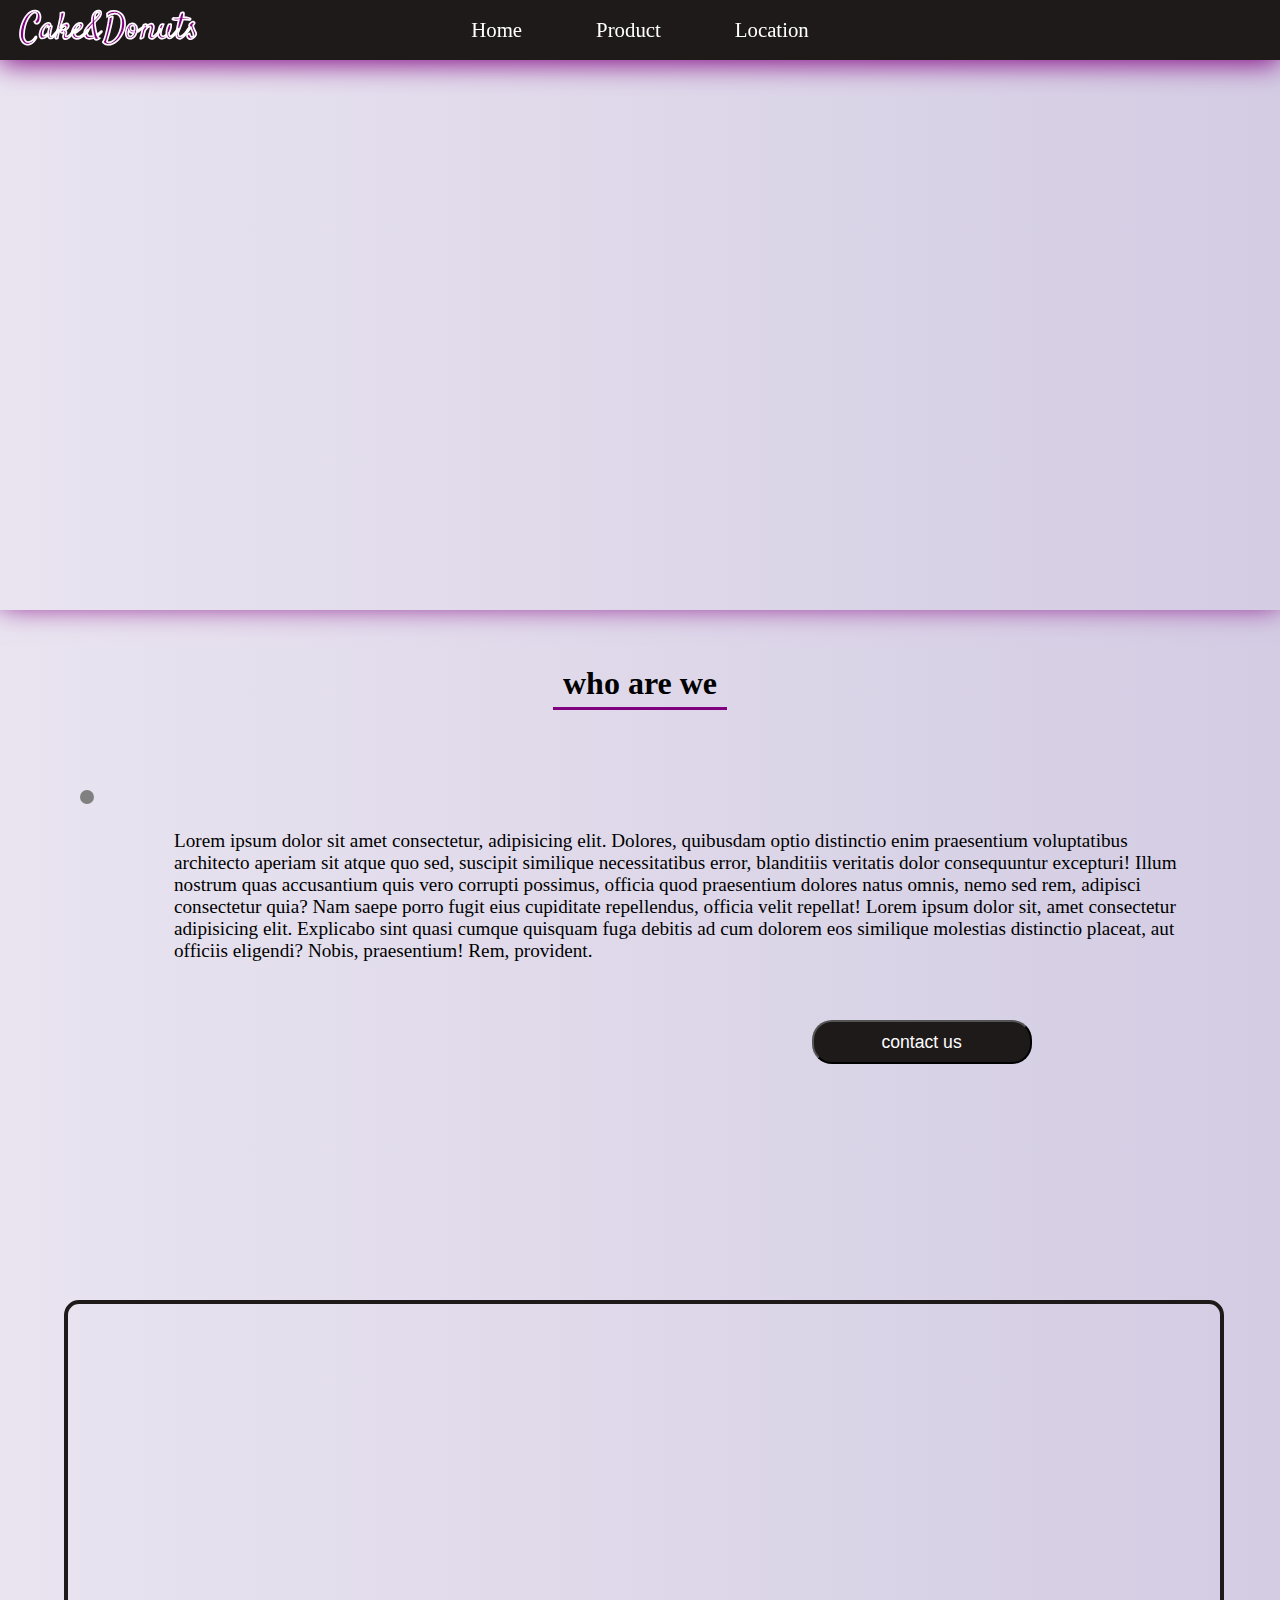
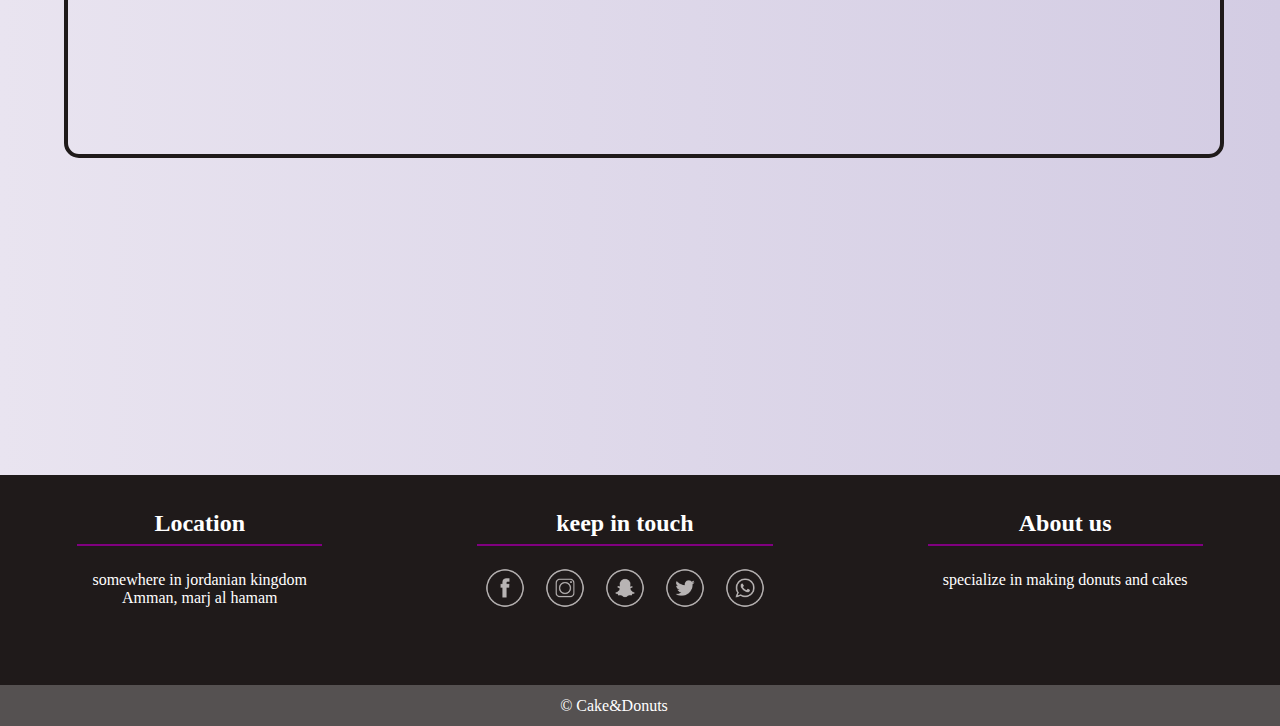
==== location.html @ b2037284 "finish html + css" ====
<!DOCTYPE html>
<html lang="en">
<head>
    <meta charset="UTF-8">
    <meta http-equiv="X-UA-Compatible" content="IE=edge">
    <meta name="viewport" content="width=device-width, initial-scale=1.0">
    <title>Cake&Donuts</title>
    <link rel="stylesheet" href="style.css">
    <link rel="preconnect" href="https://fonts.googleapis.com">
<link rel="preconnect" href="https://fonts.gstatic.com" crossorigin>
<link href="https://fonts.googleapis.com/css2?family=Kalam:wght@700&family=Satisfy&display=swap" rel="stylesheet"> 
</head>
<body>
    <header>
   <nav>
    <h1 id="logo">
    Cake&Donuts


    </h1>

    <div>
    <a href="index.html">Home</a>
    <a href="product.html">Product</a>
    <a href="location.html">Location</a>
    </div>
   </nav>

    </header>

 <main> 
    <div id="locationBackgroundImg">
    </div>
    <h1 id="fContent">who are we</h1>

    <div id="locationFirst">

        <aside>
            <img src="https://lh3.googleusercontent.com/proxy/pcli37nvHBrppBdaKyY9aKwjGUwOOoszSedi0jfWt2TdKxaYL8MDSmTLWecccgfds0zoxG9R4Ez41WT34ACUQq4bhjvYOrU" alt="">
        </aside>
    <article>
        <p>Lorem ipsum dolor sit amet consectetur, adipisicing elit. Dolores, quibusdam optio distinctio enim
            praesentium voluptatibus architecto aperiam sit atque quo sed, suscipit similique necessitatibus
            error, blanditiis veritatis dolor consequuntur excepturi!
            Illum nostrum quas accusantium quis vero corrupti possimus, officia quod praesentium dolores natus
            omnis, nemo sed rem, adipisci consectetur quia? Nam saepe porro fugit eius cupiditate repellendus,
            officia velit repellat! Lorem ipsum dolor sit, amet consectetur adipisicing elit. Explicabo sint
            quasi cumque quisquam fuga debitis ad cum dolorem eos similique molestias distinctio placeat, aut
            officiis eligendi? Nobis, praesentium! Rem, provident.</p>
        <br>
        <button id="button">contact us</button>
    </article>
    
    </div>
    <div id="location">
        <iframe src="https://www.google.com/maps/embed?pb=!1m18!1m12!1m3!1d433870.8268005289!2d35.66743926786468!3d31.835453331226823!2m3!1f0!2f0!3f0!3m2!1i1024!2i768!4f13.1!3m3!1m2!1s0x151b5fb85d7981af%3A0x631c30c0f8dc65e8!2sAmman!5e0!3m2!1sen!2sjo!4v1636865207741!5m2!1sen!2sjo" width="100%" height="450" style="border:4px solid rgb(31,26,26); border-radius: 15px;" allowfullscreen="" loading="lazy"></iframe>
</div>
</main>


    <footer id="locationFooter">
     
        <div>
    <div>
     <h2>
     Location 
     </h2>
     <p>somewhere in jordanian kingdom<br>
      Amman, marj al hamam</p>
    </div>
    <div>
<h2>keep in touch </h2> 

<a href="http://"><img src="icons/facebook.png" alt=""></a>
<a href="http://"><img src="icons/insta.png" alt=""></a>
<a href="http://"><img src="icons/snapchat.png" alt=""></a>
<a href="http://"><img src="icons/twitter1.png" alt=""></a>
<a href="http://"><img src="icons/whatsApp.png" alt=""></a>

</div>
    <div>
 <h2>About us</h2>
 <p>specialize in making donuts and cakes </p>
    </div>
   </div>

   <article>
    <div>&copy; Cake&Donuts</div>
</article>
    </footer>
    
</body>
</html>
---- style.css ----
* {
    margin: 0px;
    scroll-behavior: smooth;
  }
  
  body {
    background: #d3cce3; /* fallback for old browsers */
    background: -webkit-linear-gradient(
      to right,
      #e9e4f0,
      #d3cce3
    ); /* Chrome 10-25, Safari 5.1-6 */
    background: linear-gradient(
      to right,
      #e9e4f0,
      #d3cce3
    ); /* W3C, IE 10+/ Edge, Firefox 16+, Chrome 26+, Opera 12+, Safari 7+ */
  }
  
  nav {
    background-color: rgb(31, 26, 26);
    width: 100%;
    height: 60px;
    margin-bottom: 30px;
    position: fixed;
    overflow: hidden;
    top: 0;
    z-index: 1;
    box-shadow: 0px 3px 1.7em purple;
  }
  
  nav div {
    text-align: center;
    width: 100%;
  }
  nav div a {
    text-decoration: none;
    line-height: 60px;
    color: white;
    font-size: 1.3rem;
    padding: 9px 25px;
    margin-right: 20px;
  }
  
  #logo {
    float: left;
    line-height: 60px;
    width: 0%;
    font-family: "Kalam", cursive;
    font-family: "Satisfy", cursive;
    font-size: 2.3rem;
    padding-left: 20px;
    color: purple;
    -webkit-text-stroke: 0.5px white;
  }
  nav div a:hover {
    font-size: 1.5rem;
    border-bottom: 3px solid white;
    color: purple;
  }
  
  footer {
    margin-top: 950px;
    background-color: rgb(31, 26, 26);
    width: 100%;
    height: 250px;
  
    position: absolute;
    top: 210%;
    bottom: 0px;
  }
  footer div div:nth-of-type(2) a img {
    width: 40px;
    height: 40px;
    padding: 12px 8px;
  }
  
  footer div div:nth-of-type(2) a {
    display: inline-block;
  }
  
  footer div {
    text-align: center;
    display: flex;
    justify-content: space-around;
  }
  
  footer div div {
    display: block;
  }
  footer div div h2 {
    color: white;
    border-bottom: 2px purple solid;
    padding-top: 25px;
    padding-bottom: 7px;
    margin-top: 10px;
  }
  
  footer div div p {
    margin-top: 10px;
    color: white;
    padding: 15px;
  }
  
  footer div div img {
    margin-top: 10px;
    color: white;
    padding: 15px;
  }
  
  footer div div:nth-of-type(2) a img:hover {
    width: 50px;
    height: 50px;
    border-bottom: 3px white solid;
  }
  
  footer article {
    position: absolute;
    top: 210px;
    width: 100%;
    height: 25px;
    background-color: rgb(85, 81, 81);
    /* display:flex;
             justify-content: space-around; */
    color: white;
    line-height: 25px;
    padding: 8px 0px;
  }
  
  footer article div {
    margin-right: 52px;
  }
  
  #productFooter{
      margin-top: 950px;
      background-color: rgb(31, 26, 26);
      width: 100%;
      height: 250px;
    
      position: absolute;
      top: 250%;
      bottom: 0px;
  }
  .mainDiv .secondDiv .slide img {
    width: 100%;
    height: 550px;
    object-fit: cover;
  }
  .mainDiv {
    width: 100%;
    height: 550px;
    overflow: hidden;
    position: absolute;
    bottom: 129px;
    box-shadow: 0px -5px 1.7em purple;
  }
  .navigation {
    position: absolute;
    bottom: 35px;
    left: 50%;
    transform: translateX(-50%);
    display: flex;
  }
  .bar {
    width: 20px;
    height: 20px;
    border: 1.8px solid black;
    border-radius: 50%;
    margin: 6px;
    cursor: pointer;
    transition: 0.4s;
  }
  .bar:hover {
    background-color: rgb(85, 81, 81);
  }
  input[name="r"] {
    position: absolute;
    visibility: hidden;
  }
  .secondDiv {
    width: 500%;
    height: 100%;
    display: flex;
  }
  .slide {
    width: 20%;
    transition: 0.6s;
  }
  .slide img {
    width: 100%;
    height: 100%;
  }
  #r1:checked ~ .s1 {
    margin-left: 0;
  }
  #r2:checked ~ .s1 {
    margin-left: -20%;
  }
  #r3:checked ~ .s1 {
    margin-left: -40%;
  }
  #r4:checked ~ .s1 {
    margin-left: -60%;
  }
  #r5:checked ~ .s1 {
    margin-left: -80%;
  }
  
  #fContent {
    position: absolute;
    top: 650px;
    left: 50%;
    transform: translatex(-50%);
    color: black;
    border-bottom: 3px solid purple;
    padding: 5px 10px;
    margin: 10px 0px;
  }
  
  .homeCard {
    /* background-color: red; */
    width: 100%;
    height: 540px;
    position: relative;
    top: 700px;
    display: flex;
    justify-content: space-around;
  }
  
  .cards img {
    width: 320px;
    height: 250px;
    /* padding: 10px; */
    padding-bottom: 10px;
  }
  
  .cards {
    text-align: center;
    width: 320px;
    height: 480px;
    margin-top: 80px;
    margin-bottom: 30px;
    background-color: white;
    overflow: hidden;
    box-shadow: 0px 5px 1.7em grey;
  }
  
  .cards div:nth-of-type(1) {
    overflow: hidden;
    height: 260px;
  }
  
  .cards div img:hover {
    height: 270px;
    width: 350px;
    margin-left: -10px;
    opacity: 0.8;
  }
  
  .cards div:nth-of-type(2) {
    padding: 10px;
  }
  
  aside img {
    width: 600px;
    border: 7px solid grey;
    border-radius: 12px;
  }
  
  aside img:hover {
    opacity: 0.9;
  }
  
  #last {
    position: relative;
    top: 880px;
    display: flex;
    padding: 0px 0px;
  }
  article p {
    padding: 40px 80px 40px 0px;
    font-size: larger;
  }
  
  aside {
    padding: 0px 80px;
  }
  
  #button {
    background-color: rgb(31, 26, 26);
    color: white;
    text-align: center;
    width: 220px;
    height: 44px;
    border-radius: 20px;
    position: absolute;
    left: 72%;
    transform: translateX(-50%);
    cursor: pointer;
    font-size: 1.1rem;
  }
  #button:hover {
    /* background-color:rgb(85, 81, 81); */
    font-size: 1.2rem;
    box-shadow: 0px 5px 1.7em purple;
  }
  /*product page*/
  
  #backgroundImg {
    background-image: url(img/purple1.jpg);
    width: 100%;
    height: 550px;
    position: absolute;
    top: 60px;
    background-size: cover;
    box-shadow: 0px -5px 1.7em purple;
  }
  #locationBackgroundImg{
    background-image: url("https://assets-us-01.kc-usercontent.com/9e9a95c0-1d15-00d5-e878-50f070203f13/c6096f80-3077-46d5-824a-9588838d4c6a/the-mandarin-cake-shop-slider-2.jpg");
    width: 100%;
    height: 550px;
    position: absolute;
    top: 60px;
    background-size: cover;
    box-shadow: 0px -5px 1.7em purple;
  }
  #backgroundImg #productTitle {
    display: inline-block;
    line-height: 550px;
    position: absolute;
    left: 50%;
    transform: translateX(-50%);
    font-size: 59px;
    font-family: "Pacifico", cursive;
    color: purple;
    -webkit-text-stroke: 0.9px white;
  }
  
  .productMainDiv .productSecondDiv .productSlide img {
    width: 250px;
    height: 230px;
    object-fit: cover;
  }
  
  .productMainDiv {
    width: 90%;
    height: 300px;
    overflow: hidden;
    /* display: flex;
         justify-content:space-between; */
    position: absolute;
    top: 780px;
    left: 50%;
    transform: translateX(-50%);
    box-shadow: 0px -5px 1.7em grey;
    border-radius: 20px;
  }
  .productNavigation {
    position: absolute;
    bottom: 0px;
    left: 50%;
    transform: translateX(-50%);
    display: flex;
  }
  .productBar {
    width: 20px;
    height: 10px;
    border: 2px solid black;
    border-radius: 10%;
    margin: 9px;
    cursor: pointer;
    transition: 0.4s;
    
  }
  .productBar:hover {
    background-color: rgb(85, 81, 81);
  }
  
  .secondProductSecondDiv input[name="w"] {
    position: absolute;
    visibility: hidden;
  }
  .productSecondDiv {
    width: 200%;
    margin: 4px 30px;
    height: 100%;
    display: flex;
  }
  
  .productSlide {
    width: 12%;
    transition: 0.6s;
  }
  .productSlide img {
    width: 100%;
    height: 100%;
    border-radius: 10px;
    border: solid 4px grey;
  }
  #r1Product:checked ~ .s1Product {
    margin-left: 1.1%;
  }
  #r2Product:checked ~ .s1Product {
    margin-left: -46.8%;
    /* margin-right: 1%; */
  }
  /* #r3:checked ~ .s1Product{
             margin-left: -40%;
             } 
          #r4:checked ~ .s1Product{
          margin-left: -60%;
                 } 
          #r5:checked ~ .s1Product{
          margin-left:-80% ;
  
                     }  */
  
  .secondProductMainDiv .secondProductSecondDiv .secondProductSlide img {
    width: 250px;
    height: 230px;
    object-fit: cover;
  }
  
  .secondProductMainDiv {
    width: 90%;
    height: 300px;
    overflow: hidden;
    /* display: flex;
                      justify-content:space-between; */
    position: absolute;
    top: 1150px;
    left: 50%;
    transform: translateX(-50%);
    box-shadow: 0px -5px 1.7em grey;
    border-radius: 20px;
  }
  .secondProductNavigation {
    position: absolute;
    bottom: 0px;
    left: 50%;
    transform: translateX(-50%);
    display: flex;
  }
  .secondProductBar {
    width: 20px;
    height: 10px;
    border: 2px solid black;
    border-radius: 10%;
    margin: 9px;
    cursor: pointer;
    transition: 0.4s;
  }
  .secondProductBar:hover {
    background-color: rgb(85, 81, 81);
  }
  
  .secondProductSecondDiv input[name="r"] {
    position: absolute;
    visibility: hidden;
  }
  .secondProductSecondDiv {
    width: 200%;
    margin: 4px 30px;
    height: 100%;
    display: flex;
  }
  
  .secondProductSlide {
    width: 12%;
    transition: 0.6s;
  }
  .secondProductSlide img {
    width: 100%;
    height: 100%;
    border-radius: 10px;
    border: solid 4px grey;
  }
  #r1secondProduct:checked ~ .s1secondProduct {
    margin-left: 1.1%;
  }
  #r2secondProduct:checked ~ .s1secondProduct {
    margin-left: -46.8%;
    /* margin-right: 1%; */
  }
  /* #r3:checked ~ .s1Product{
                          margin-left: -40%;
                          } 
                       #r4:checked ~ .s1Product{
                       margin-left: -60%;
                              } 
                       #r5:checked ~ .s1Product{
                       margin-left:-80% ;
               
                                  }  */
  
  .productHomeCard {
    /* background-color: red; */
    width: 97%;
    height: 540px;
    position: relative;
    top: 1450px;
    display: flex;
    justify-content: space-around;
    left: 1.5%;
  }
  
  .productCards img {
    width: 260px;
    height: 230px;
    /* padding: 10px; */
    padding-bottom: 10px;
  }
  
  .productCards {
    text-align: center;
    width: 260px;
    height: 470px;
    margin-top: 80px;
    margin-bottom: 30px;
    background-color: white;
    overflow: hidden;
    box-shadow: 0px 5px 1.7em grey;
  }
  
  .productCards div:nth-of-type(1) {
    overflow: hidden;
    height: 240px;
  }
  
  .productCards div img:hover {
    height: 240px;
    width: 280px;
    margin-left: -10px;
    opacity: 0.9;
  }
  
  .productCards div:nth-of-type(2) {
    padding: 10px;
  }
  .productSlide h2{
  transform: translateX(26%);
  }
  .secondProductSlide h2{
      transform: translateX(26%); 
  }

  #productFooter{
    position: absolute;
    top:233%;
    }
/* Location  css */

#locationFirst{
    position: relative;
    top: 790px;
    display: flex;
    padding: 0px 0px;
}

  #location{
  position: absolute;
  top:1300px;
  left:50%;
  transform: translateX(-50%);
  width:90%;
  }
  #locationFooter{
  position: absolute;
  top:125%;
  }
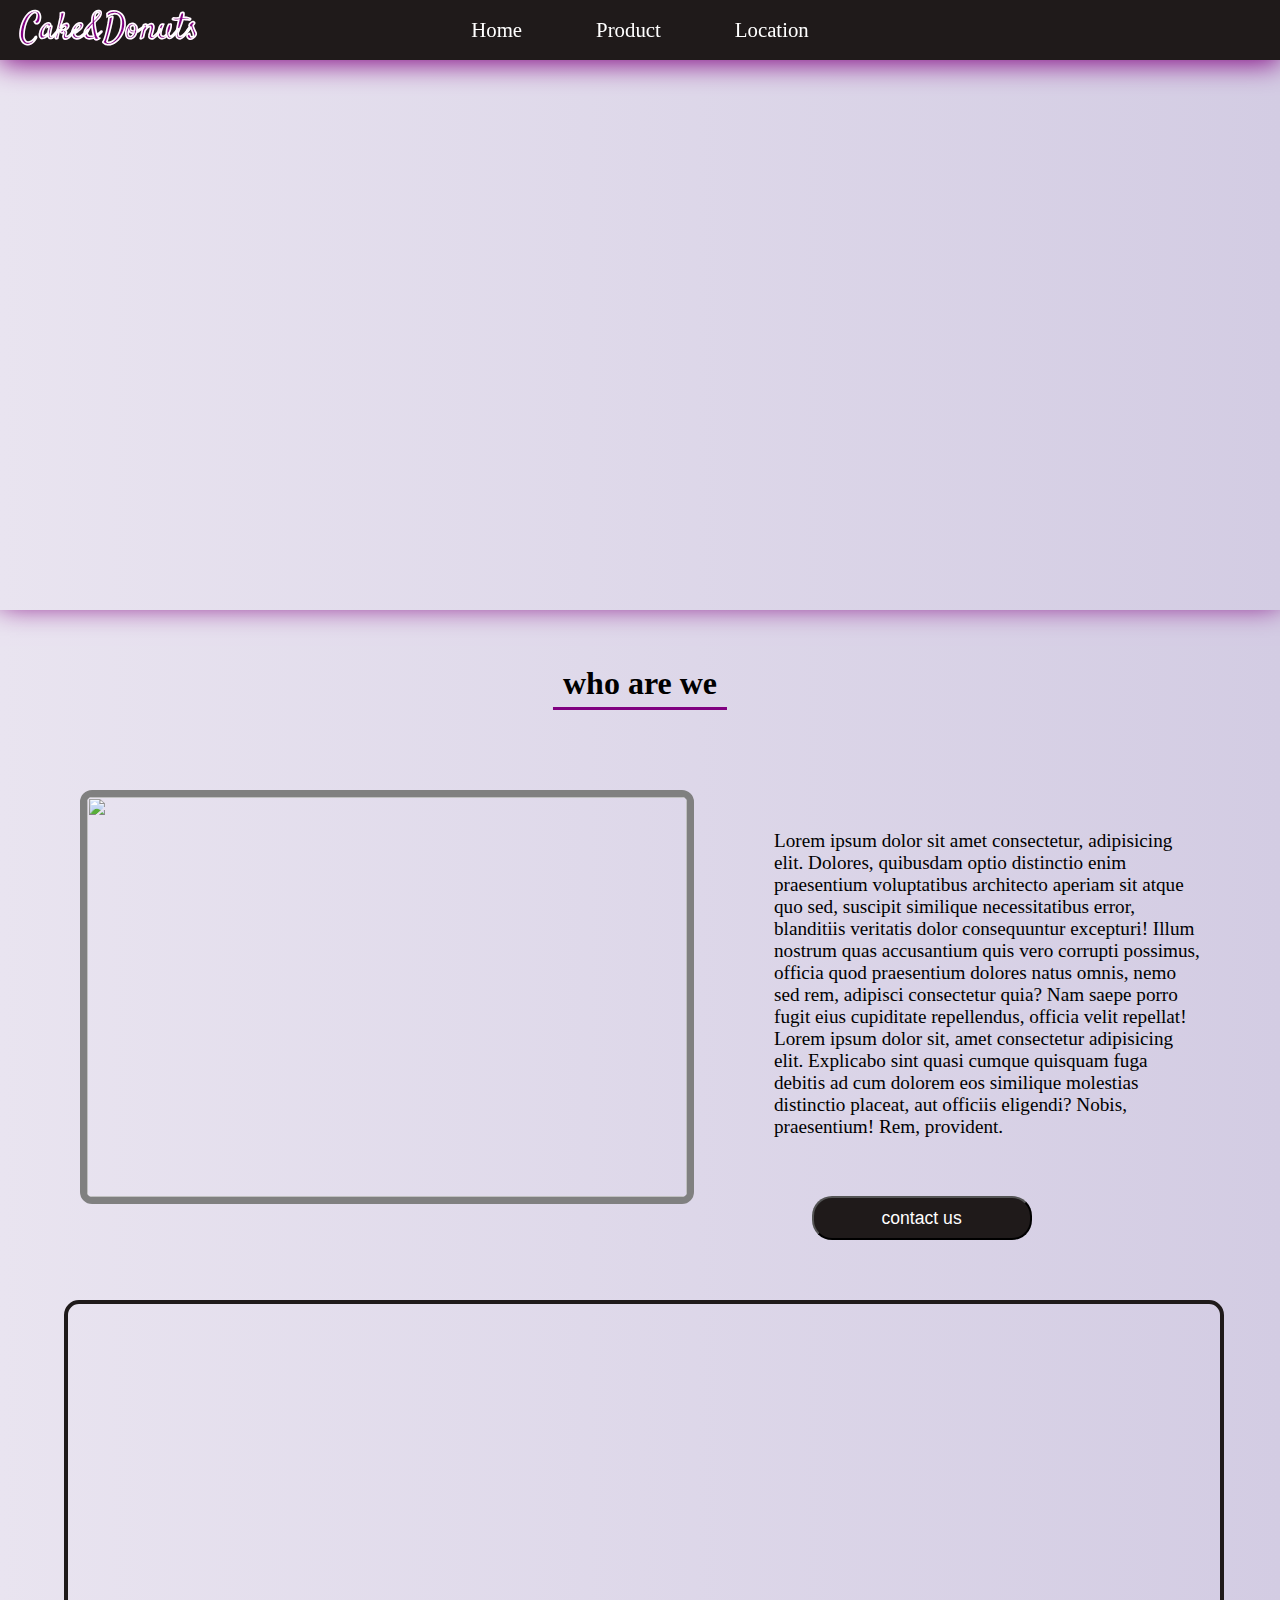
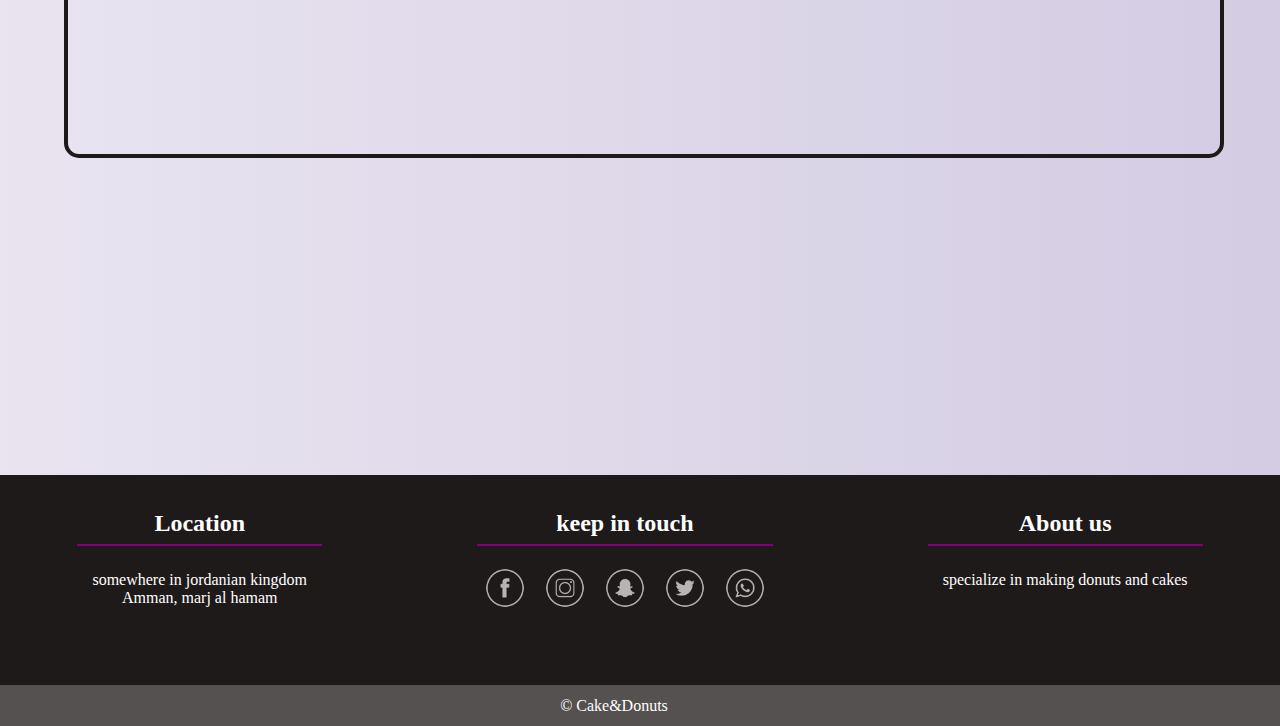
==== commit b3ce6c80: "finish html + css" ====
--- a/location.html
+++ b/location.html
@@ -4,7 +4,8 @@
     <meta charset="UTF-8">
     <meta http-equiv="X-UA-Compatible" content="IE=edge">
     <meta name="viewport" content="width=device-width, initial-scale=1.0">
-    <title>Cake&Donuts</title>
+    <title>Location</title>
+    
     <link rel="stylesheet" href="style.css">
     <link rel="preconnect" href="https://fonts.googleapis.com">
 <link rel="preconnect" href="https://fonts.gstatic.com" crossorigin>
@@ -36,7 +37,7 @@
     <div id="locationFirst">
 
         <aside>
-            <img src="https://lh3.googleusercontent.com/proxy/pcli37nvHBrppBdaKyY9aKwjGUwOOoszSedi0jfWt2TdKxaYL8MDSmTLWecccgfds0zoxG9R4Ez41WT34ACUQq4bhjvYOrU" alt="">
+            <img src="https://encrypted-tbn0.gstatic.com/images?q=tbn:ANd9GcRTdI20Rv826FL-raXGft4_xAN75TeX5z96qUufZ1o2HH90xFhlSX6qhIk44E3hDixVl1g&usqp=CAU" alt="">
         </aside>
     <article>
         <p>Lorem ipsum dolor sit amet consectetur, adipisicing elit. Dolores, quibusdam optio distinctio enim
--- a/style.css
+++ b/style.css
@@ -567,4 +567,8 @@
   #locationFooter{
   position: absolute;
   top:125%;
+  }
+
+  #locationFirst aside img{
+      height: 400px;
   }